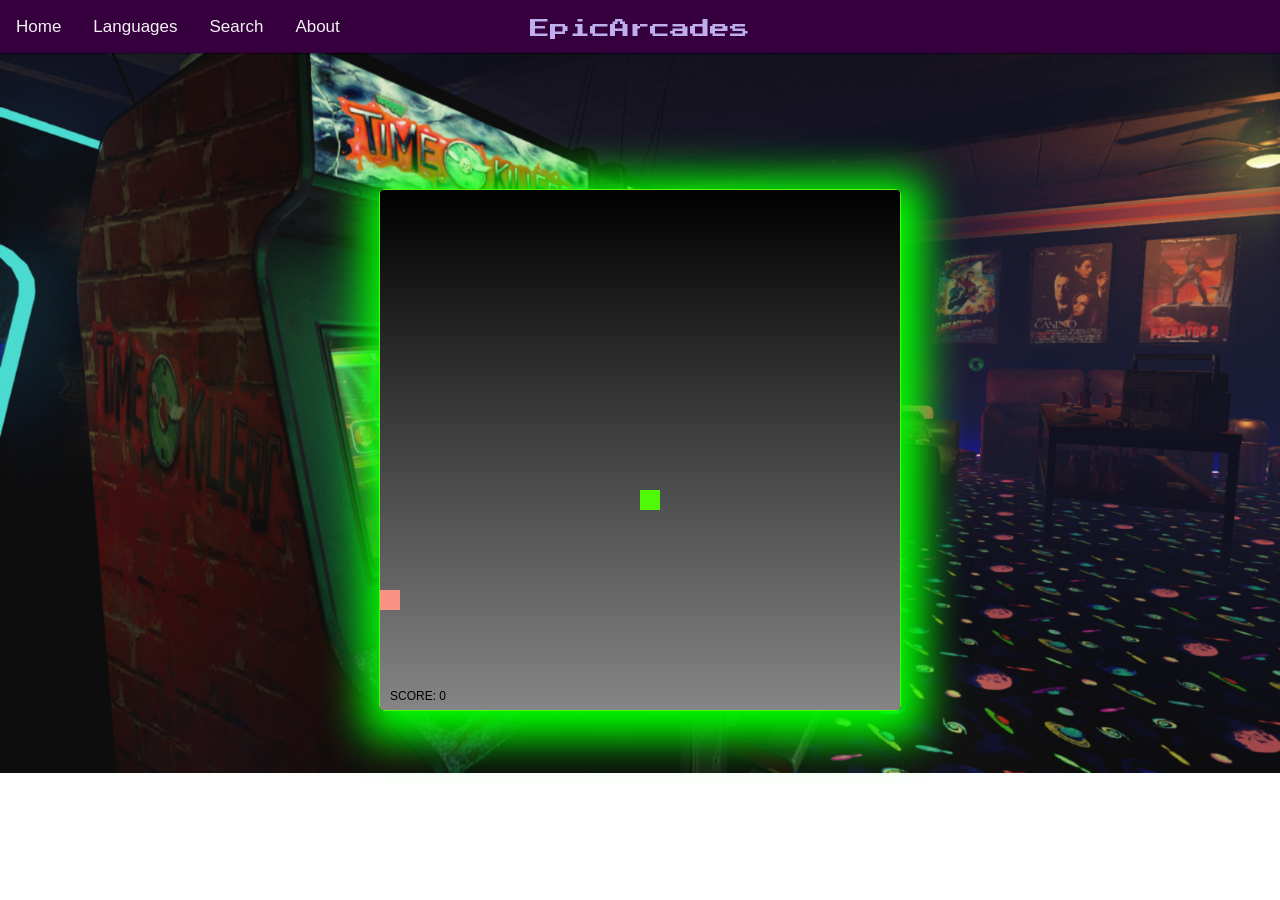
==== index.html @ 816b3605 "Rename main-page.html to index.html" ====
<!DOCTYPE html>
<html>
  <head>
    <style>
      canvas {
        z-index: 1000;
        display: block;
        position: absolute;
        border: 1px solid #50F907;
        margin: auto;
        top: 0;
        bottom: 0;
        right: 0;
        left: 0;
        border-radius: 5px;
        box-shadow: 4px 8px 40px 20px lime;
      }

    </style>
    <script
  src="https://code.jquery.com/jquery-3.4.1.js"
  integrity="sha256-WpOohJOqMqqyKL9FccASB9O0KwACQJpFTUBLTYOVvVU="
  crossorigin="anonymous"></script>
    <script src="https://cdnjs.cloudflare.com/ajax/libs/materialize/1.0.0/js/materialize.min.js"></script>
    <script src="./main-page.js" charset="utf-8"></script>


    <link href="https://fonts.googleapis.com/css?family=Press+Start+2P&display=swap" rel="stylesheet">
    <link rel="stylesheet" href="https://cdnjs.cloudflare.com/ajax/libs/materialize/1.0.0/css/materialize.min.css">
    <script src="./css/main.css" charset="utf-8"></script>
    <link rel="stylesheet" href="./css/main.css">
    <title>Epic Arcades</title>
  </head>
  <body>


<!-- ==========================nav bar============================================ -->
      <div class="topnav">
       <a class="active" href="#">Home</a>
       <a href="#">Languages</a>
       <a href="#">Search</a>
       <a href="#">About</a>
      </div>
      <p id="logo">EpicArcades</p>

<!-- =====================main page=========================================== -->
<!-- =====================================games====================================== -->

<img id="arcade-background" src="./arcade3.png" alt="">

<!-- ===================================snake============================================ -->
<script>
  let COLS = 26, ROWS = 26;
  let EMPTY=0, SNAKE=1, FRUITS=2;
  let LEFT=0, UP=1, RIGHT=2, DOWN=3;
  let KEY_LEFT=37, KEY_UP=38, KEY_RIGHT=39, KEY_DOWN=40;

  let grid = {
    width: null,
    height: null,
    _grid: null,

    init: function(d, c, r) {
      this.width = c;
      this.height = r;

      this._grid = [];
      for (let x=0; x < c; x++) {
        this._grid.push([]);
        for (let y=0; y < r; y++) {
          this._grid[x].push(d);
        }
      }
    },

    set: function(val, x, y) {
      this._grid[x][y] = val;
    },

    get: function(x, y) {
      return this._grid[x][y];
    }
  }

  let snake = {
    direction: null,
    last: null,
    _queue: null,

    init: function(d, x, y) {
      this.direction = d;
      this._queue = [];
      this.insert(x, y);
    },

    insert: function(x, y) {
      this._queue.unshift({x:x, y:y});
      this.last = this._queue[0];
    },

    remove: function() {
      return this._queue.pop();
    }
  }

  function setFood() {
    let empty = [];
    for (let x=0; x < grid.width; x++) {
      for (let y=0; y < grid.height; y++) {
        if (grid.get(x, y) === EMPTY) {
          empty.push({x:x, y:y});
        }
      }
    }
    let randpos = empty[Math.floor(Math.random()*empty.length)];
    grid.set(FRUITS, randpos.x, randpos.y);
  }

  let canvas, ctx, keystate, frames, score;

  function main() {
    canvas = document.createElement("canvas");
    canvas.width = COLS*20;
    canvas.height = ROWS*20;
    ctx = canvas.getContext("2d");
    document.body.appendChild(canvas);

    ctx.font = "12px Helvetica";

    frames = 0;
    keystate = {};
    document.addEventListener("keydown", function(evt) {
      keystate[evt.keyCode] = true;
    });
    document.addEventListener("keyup", function(evt) {
      delete keystate[evt.keyCode];
    });

    init();
    loop();
  }

  function init() {
    score = 0;

    grid.init(EMPTY, COLS, ROWS);

    let sp = {x:Math.floor(COLS/2), y:ROWS-1};
    snake.init(UP, sp.x, sp.y);
    grid.set(SNAKE, sp.x, sp.y);
    setFood();
  }

  function loop() {
    update();
    draw();

    window.requestAnimationFrame(loop, canvas);
  }

  function update() {
    frames++;

    if (keystate[KEY_LEFT] && snake.direction !== RIGHT) snake.direction = LEFT;
    if (keystate[KEY_UP] && snake.direction !== DOWN) snake.direction = UP;
    if (keystate[KEY_RIGHT] && snake.direction !== LEFT) snake.direction = RIGHT;
    if (keystate[KEY_DOWN] && snake.direction !== UP) snake.direction = DOWN;

    if (frames%5 === 0) {
      let nx = snake.last.x;
      let ny = snake.last.y;

      switch (snake.direction) {
        case LEFT:
          nx--;
          break;
        case UP:
          ny--;
          break;
        case RIGHT:
          nx++;
          break;
        case DOWN:
          ny++;
          break;
      }

      if (0 > nx || nx > grid.width-1 || 0 > ny || ny > grid.height-1 || grid.get(nx, ny) === SNAKE) {
        return init();
      }

      if (grid.get(nx, ny) === FRUITS) {
        var tail = {x:nx, y:ny};
        score++;
        setFood();
      } else {
        var tail = snake.remove();
        grid.set(EMPTY, tail.x, tail.y);
        tail.x = nx;
        tail.y = ny;
      }

      grid.set(SNAKE, tail.x, tail.y);

      snake.insert(tail.x, tail.y);
    }
  }

  function draw() {
    let tw = canvas.width/grid.width;
    let th = canvas.height/grid.height;

    for (let x=0; x < grid.width; x++) {
      for (let y=0; y < grid.height; y++) {
        switch (grid.get(x, y)) {
          case EMPTY:
          var my_gradient = ctx.createLinearGradient(0, 0, 0, 999);
            my_gradient.addColorStop(0, "black");
            my_gradient.addColorStop(1, "white");
            ctx.fillStyle = my_gradient;
            break;
          case SNAKE:
            ctx.fillStyle = "#50F907";
            break;
          case FRUITS:
            ctx.fillStyle = "#FA9285";
            break;
        }
        ctx.fillRect(x*tw, y*th, tw, th);
      }
    }
    ctx.fillStyle = "#000";
    ctx.fillText("SCORE: " + score, 10, canvas.height-10);
  }

  main();
</script>
  </body>
</html>
---- css/main.css ----
body {
  background-color: "white";
}

.topnav {
}
#main-page {
}

#contain {
}

#logo {
  position: relative;
  bottom: 60px;
  color: #bfaeed;
  text-align: center;
  font-family: 'Press Start 2P', cursive;
  font-size: 20px;
}

.section {
  text-align: center;
  font-family: 'Press Start 2P', cursive;
  font-size: 18px;
  color: #bfaeed;
  background-color: #35003d;
  overflow: hidden;
}
.card {
  max-width: 500px;
}

#still {
 height: 548px;
}

#gif1, #gif2{
  display: none;
}

.card:hover {
  transform: scale(1.02)
}

.topnav {
  background-color: #35003d;
  overflow: hidden;
  z-index: 1000;
}

.topnav a {
  float: left;
  color: #f2f2f2;
  text-align: center;
  padding: 14px 16px;
  text-decoration: none;
  font-size: 17px;
}

.topnav a:hover {
  background-color: #bfaeed;
  color: #c236c4;
}

.banner-text {
  position: relative;
  bottom: 489px;
}
.banner {
  text-align: center;
  font-family: 'Press Start 2P', cursive;
  background-position: center 300px;
  color: white;
  text-shadow: 2px 2px 10px red;
  height: 200px;
}

#banner-art {
  position: relative;
  bottom: 88px;
  width: 102%;
  max-height: 752px;
  margin-left: -41px;
  margin-right: -22px;
}

#banner-ready {
    color: white;
    animation:blinkingText 2s infinite;
    font-size: 15px;
}

.featured {
  position: relative;
  top: 460px;
}
@keyframes blinkingText {
  0%{color: white;}
  49%{color: transparent;}
  50%{color: white;}
  99%{color: transparent;}
  100%{color: white;}
}

#splash-button, .key {
  border: 1px solid currentColor;
  border-radius: 5px;
  display: inline-block;
  padding: .8em;
}
#splash-h1 {
  color: #ffffff;
  font-family: 'Press Start 2P', sans-serif;
  -webkit-font-smoothing: antialiased;
  -moz-osx-font-smoothing: grayscale;
  font-size: 3rem;
  margin-bottom: .5em;
  text-align: center;
  text-shadow: 2px 2px 3px black;
}
#splash-ul {
  margin-bottom: 2rem;
  font-family: 'Press Start 2P', sans-serif;
  -webkit-font-smoothing: antialiased;
  -moz-osx-font-smoothing: grayscale;
  font-size: 3rem;
}
#splash-li {
  color: #FEE04A;
  font-size: .8rem;
  margin-bottom: 1em;
  text-transform: uppercase;
  text-shadow: 1px 1px 1px black;
  letter-spacing: 1px;
}
#splash-button {
  appearance: none;
  background-color: #ffffff;
  color: blue;
  cursor: pointer;
  font-family: inherit;
  font-size: 13px;
  outline: none;
  padding: .7em .85em .6em 1em;
  text-transform: uppercase;
  transition: color .2s linear, background-color .2s linear;
  animation: blinker .8s linear infinite;
  font-family: 'Press Start 2P', sans-serif;
  line-height: 22px;
}
@keyframes blinker {
  90% {
    opacity:0;
  }
}
#splash-button:focus, #splash-button:hover {
  background-color: black;
  color: #ff9d00;
  transition-duration: .07s;
}
#splashform {
  align-items: center;
  background-image: url('../images/landing4.gif');
  background-repeat: no-repeat;
  background-position: center;
  background-size: cover;
  bottom: 0;
  display: flex;
  justify-content: center;
  left: 0;
  opacity: 1;
  position: fixed;
  right: 0;
  text-align: center;
  top: 0;
  transform: translateX(0);
}
#splash-content {
  max-width: 50.25rem;
  padding: 18px;
}
.key {
  border-color: white;
  color: white;
}
.key--arrow {
  font-size: 1.8rem;
  padding: 0.35em 0.1em 0.6em;
  position: relative;
  line-height: 0.3;
  top: .05em;
}

#arcade-background {
  z-index: 1;
  opacity: 0.95;
  position: relative;
  bottom: 71px;
  width: 100%;
}


/* canvas {
  display: block;
  position: relative;
  left: 285px;
  top: 235px;
  border: 1px solid #000;
  margin: auto;
  top: 0;
  bottom: 0;
  right: 0;
  left: 0;
} */

#asteroids {
  z-index: 1000;
  position: relative;
  left: 285px;
  top: 235px;
  display:none;
  border-radius: 5px;
  box-shadow: 4px 8px 40px 20px pink;
}
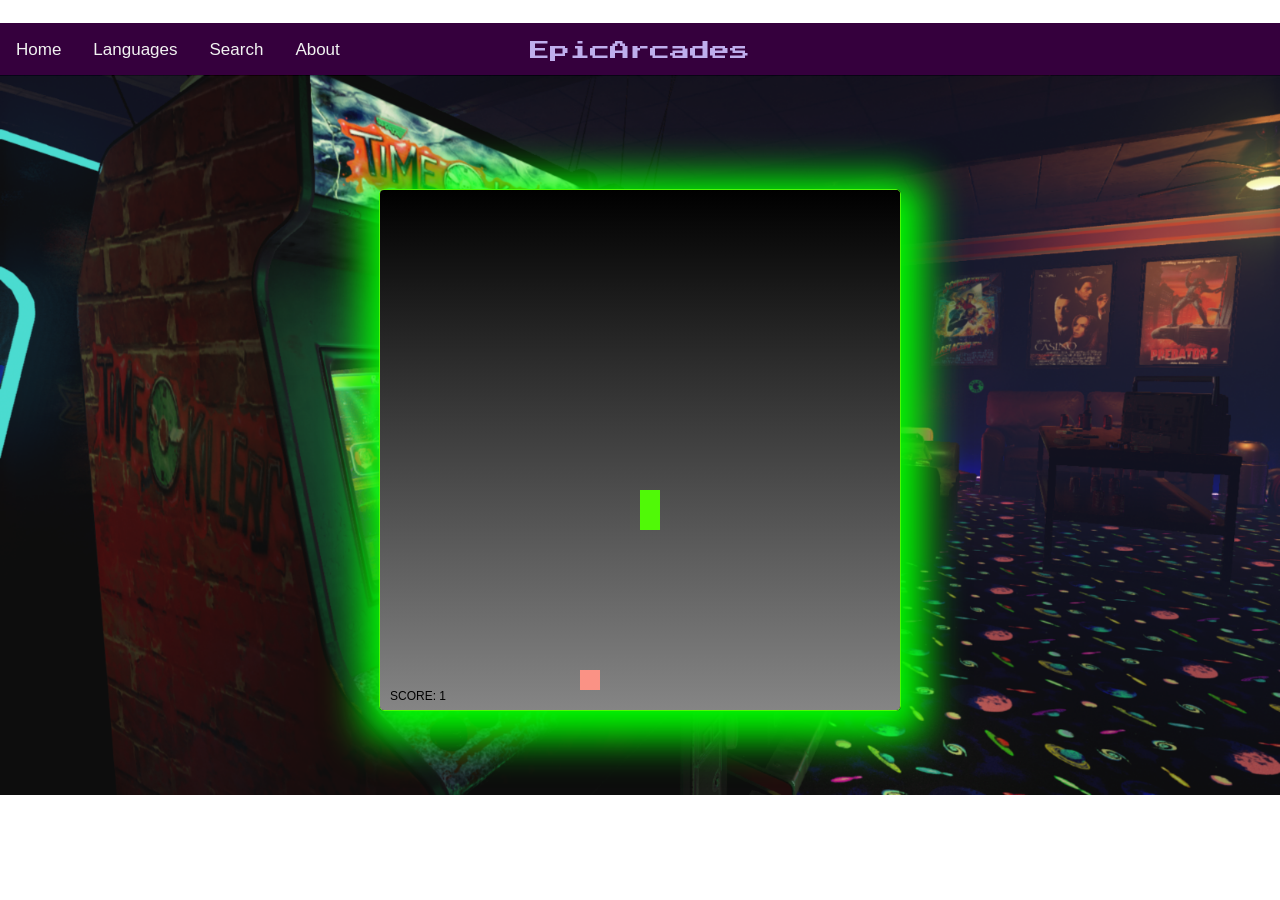
==== commit 7cc1f385: "add music" ====
--- a/index.html
+++ b/index.html
@@ -32,7 +32,7 @@
     <title>Epic Arcades</title>
   </head>
   <body>
-
+<iframe width="0" height="0" scrolling="no" frameborder="no" allow="autoplay" src="https://w.soundcloud.com/player/?url=https%3A//api.soundcloud.com/tracks/200577894&color=%23ff5500&auto_play=true&hide_related=false&show_comments=true&show_user=true&show_reposts=false&show_teaser=true&visual=true"></iframe>
 
 <!-- ==========================nav bar============================================ -->
       <div class="topnav">
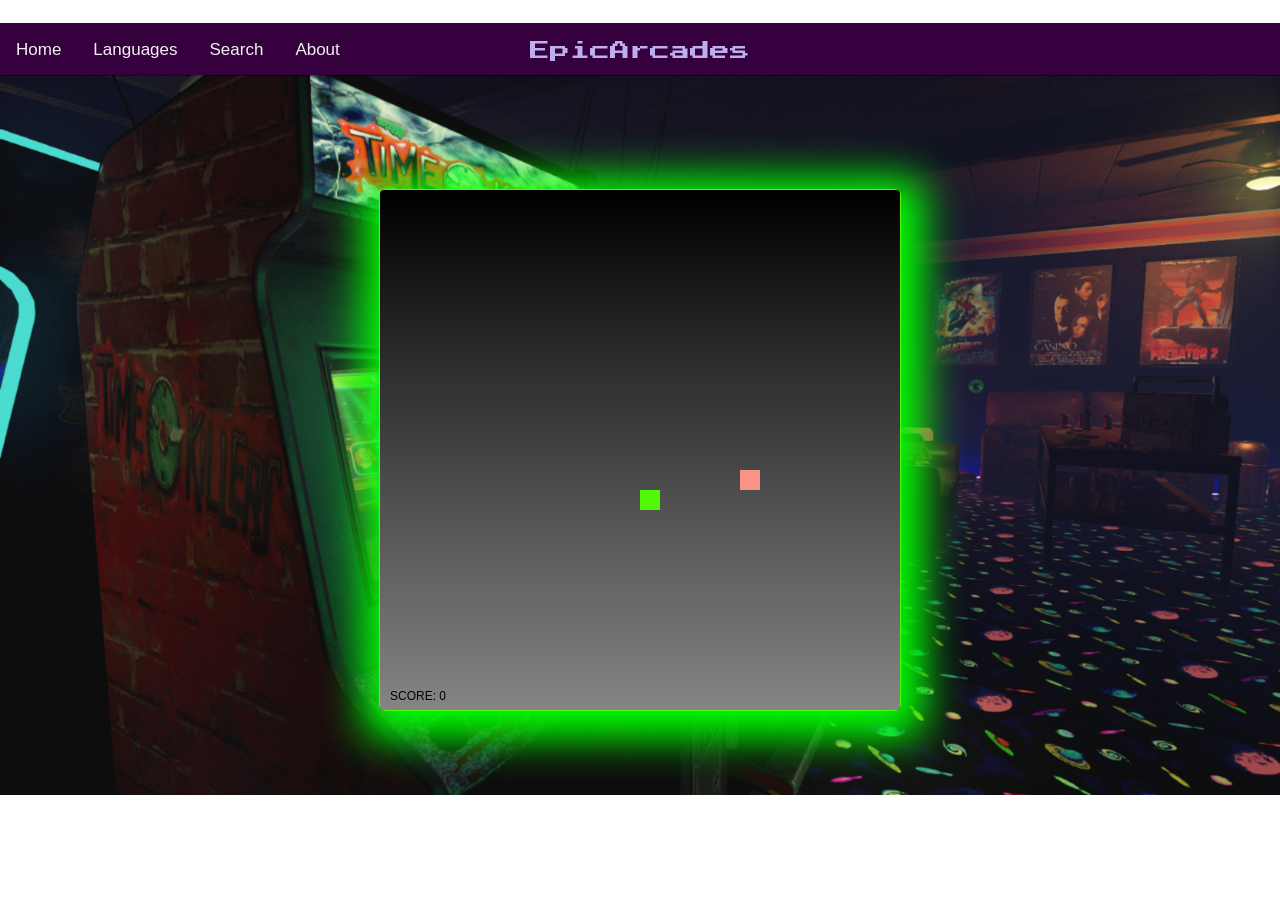
==== commit 8a2cd60b: "add link" ====
--- a/index.html
+++ b/index.html
@@ -36,7 +36,7 @@
 
 <!-- ==========================nav bar============================================ -->
       <div class="topnav">
-       <a class="active" href="#">Home</a>
+       <a href="https://mabry1985.github.io/multi-cade">Home</a>
        <a href="#">Languages</a>
        <a href="#">Search</a>
        <a href="#">About</a>
